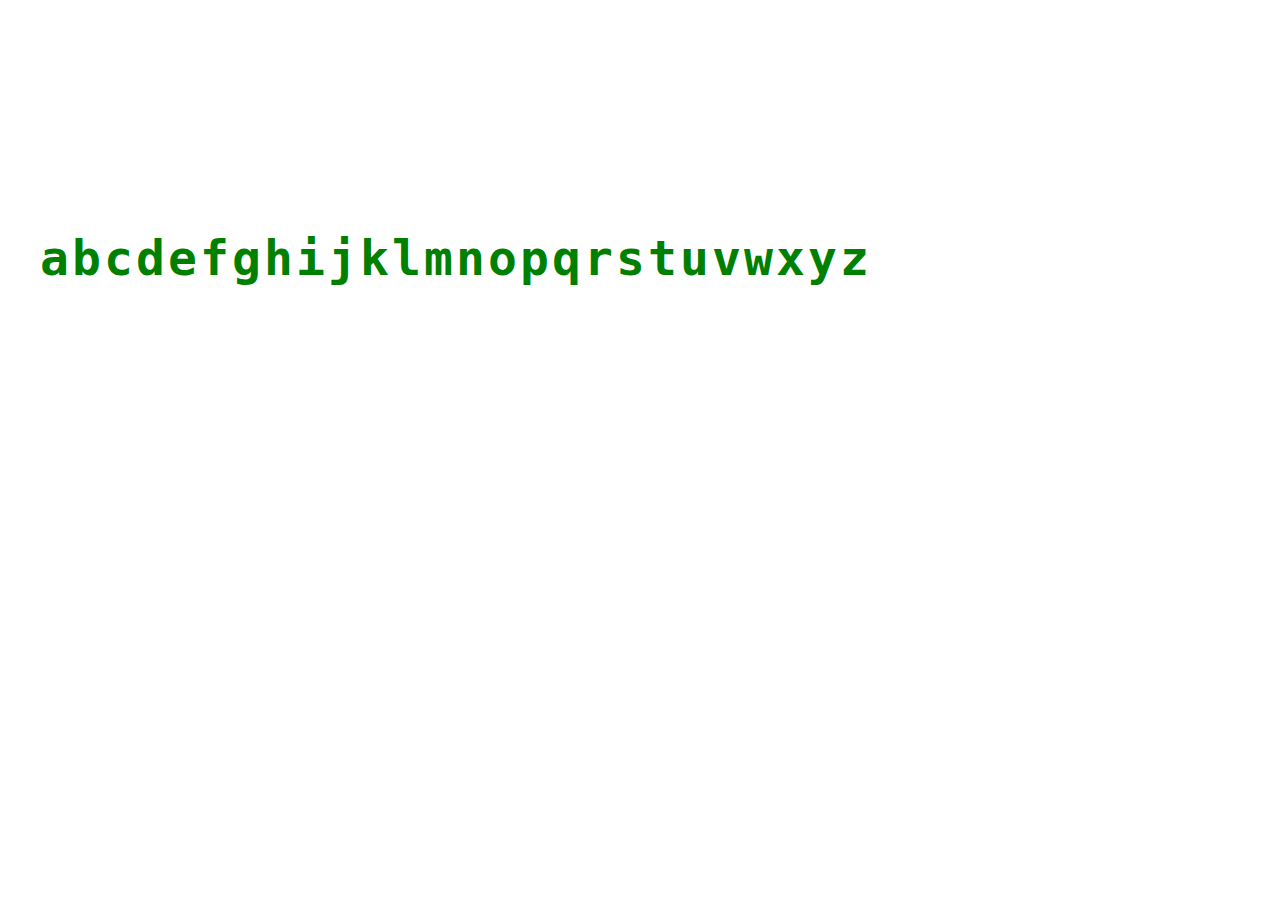
==== general-update-pattern/index.html @ 022c8723 "reorg, part 2" ====
<!DOCTYPE html>
<head>
  <meta charset="utf-8">
  <link rel="stylesheet" href="./styles.css" />
  <script src="../../d3.min.js" charset="utf-8"></script>
  <script src="./index.js"></script>
</head>
<body>
  <svg></svg>
</body>
---- general-update-pattern/styles.css ----
text {
  font: bold 48px monospace;
}

.enter {
  fill: green;
}

.update {
  fill: #333;
}
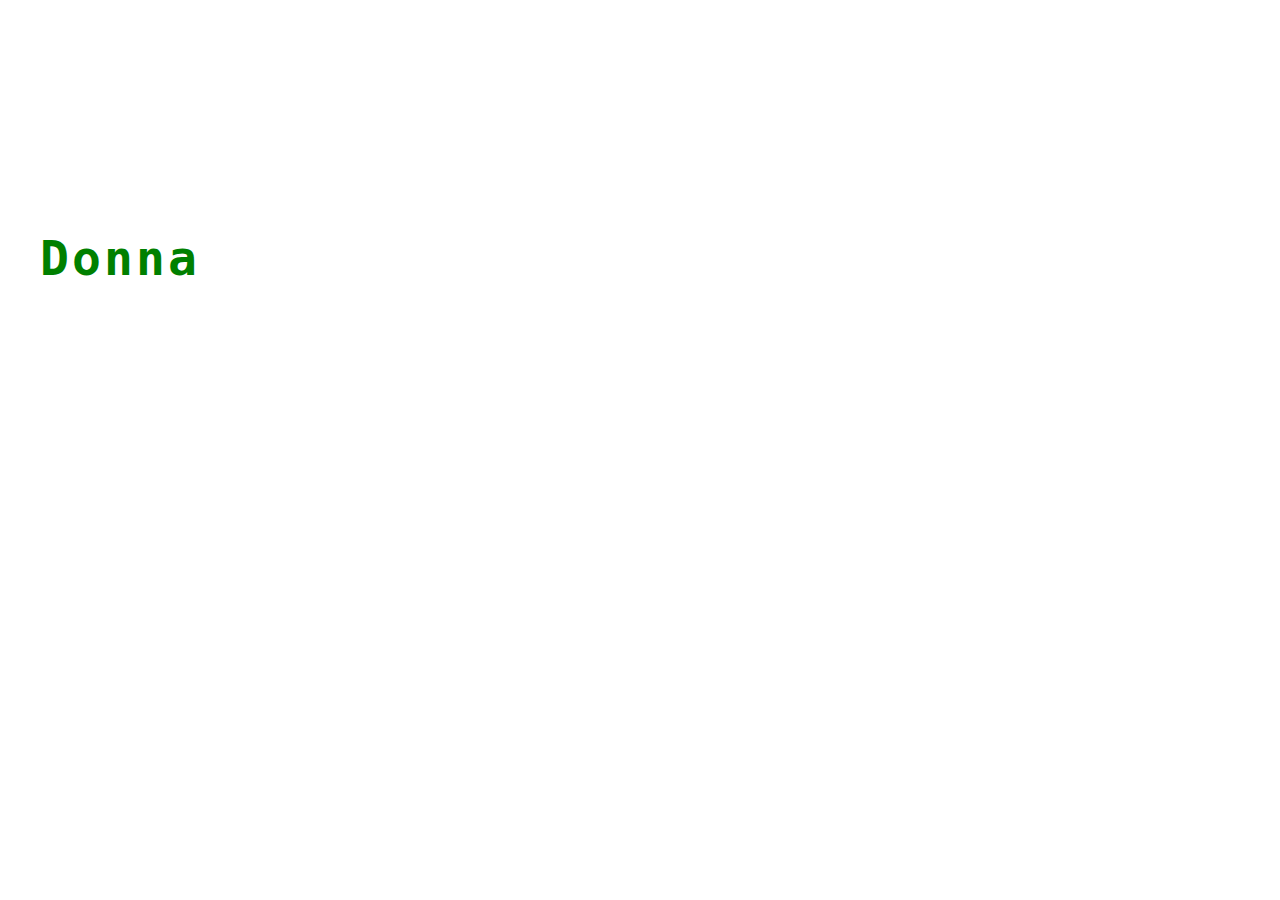
==== commit 51cd7df5: "part3, plus random popular names" ====
--- a/general-update-pattern/index.html
+++ b/general-update-pattern/index.html
@@ -2,7 +2,7 @@
 <head>
   <meta charset="utf-8">
   <link rel="stylesheet" href="./styles.css" />
-  <script src="../../d3.min.js" charset="utf-8"></script>
+  <script src="../d3.min.js" charset="utf-8"></script>
   <script src="./index.js"></script>
 </head>
 <body>
--- a/general-update-pattern/styles.css
+++ b/general-update-pattern/styles.css
@@ -6,6 +6,10 @@
   fill: green;
 }
 
+.exit {
+  fill: brown;
+}
+
 .update {
   fill: #333;
 }
